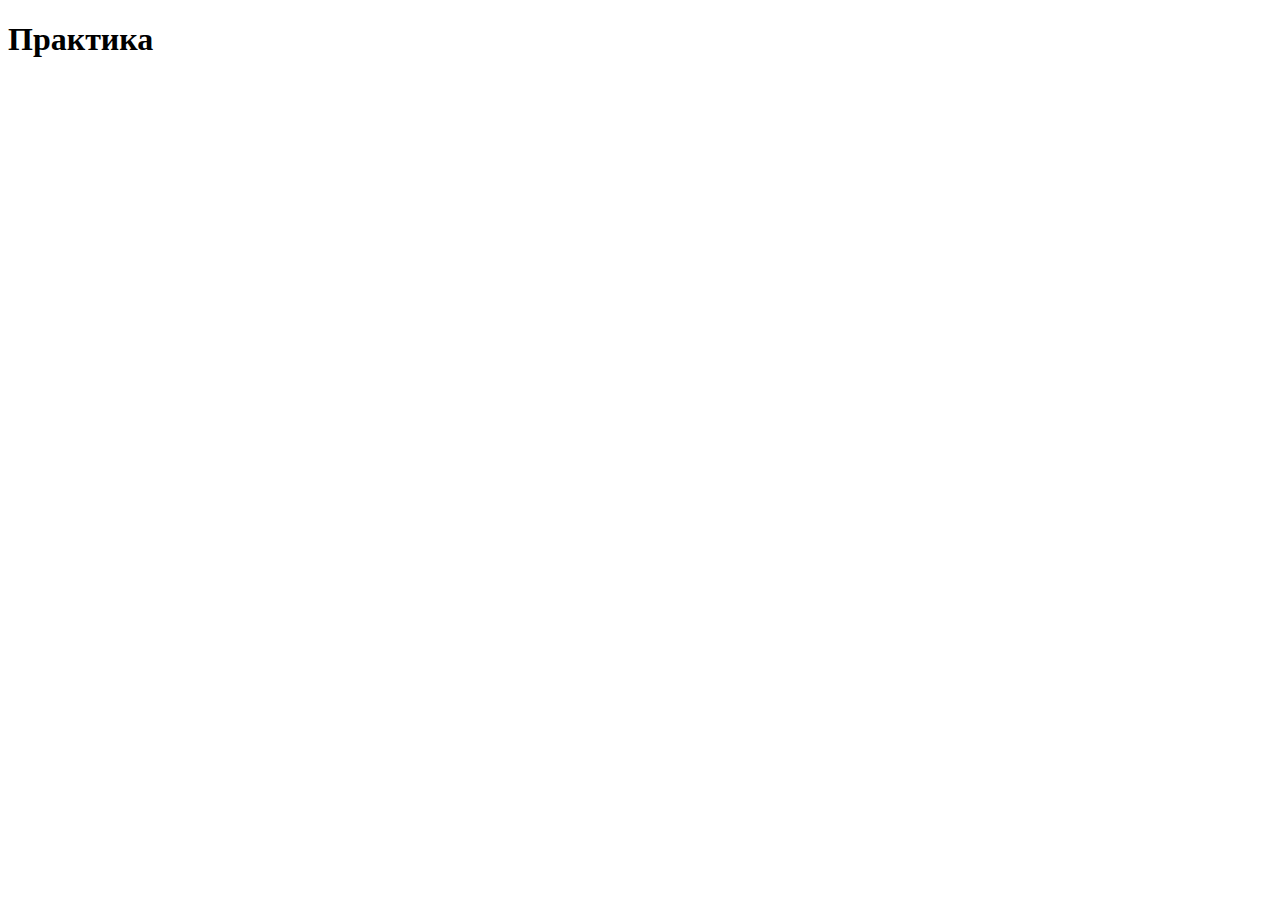
==== Index.html @ bfdd9f86 "first commit" ====
<!DOCTYPE html>
<html lang="en">
  <head>
    <meta charset="UTF-8" />
    <meta http-equiv="X-UA-Compatible" content="IE=edge" />
    <meta name="viewport" content="width=device-width, initial-scale=1.0" />
    <title>Практика</title>
    <link rel="stylesheet" href="styles/styles.css" />
  </head>
  <body>
    <h1>Практика</h1>

    <script src="js/script.js"></script>
  </body>
</html>
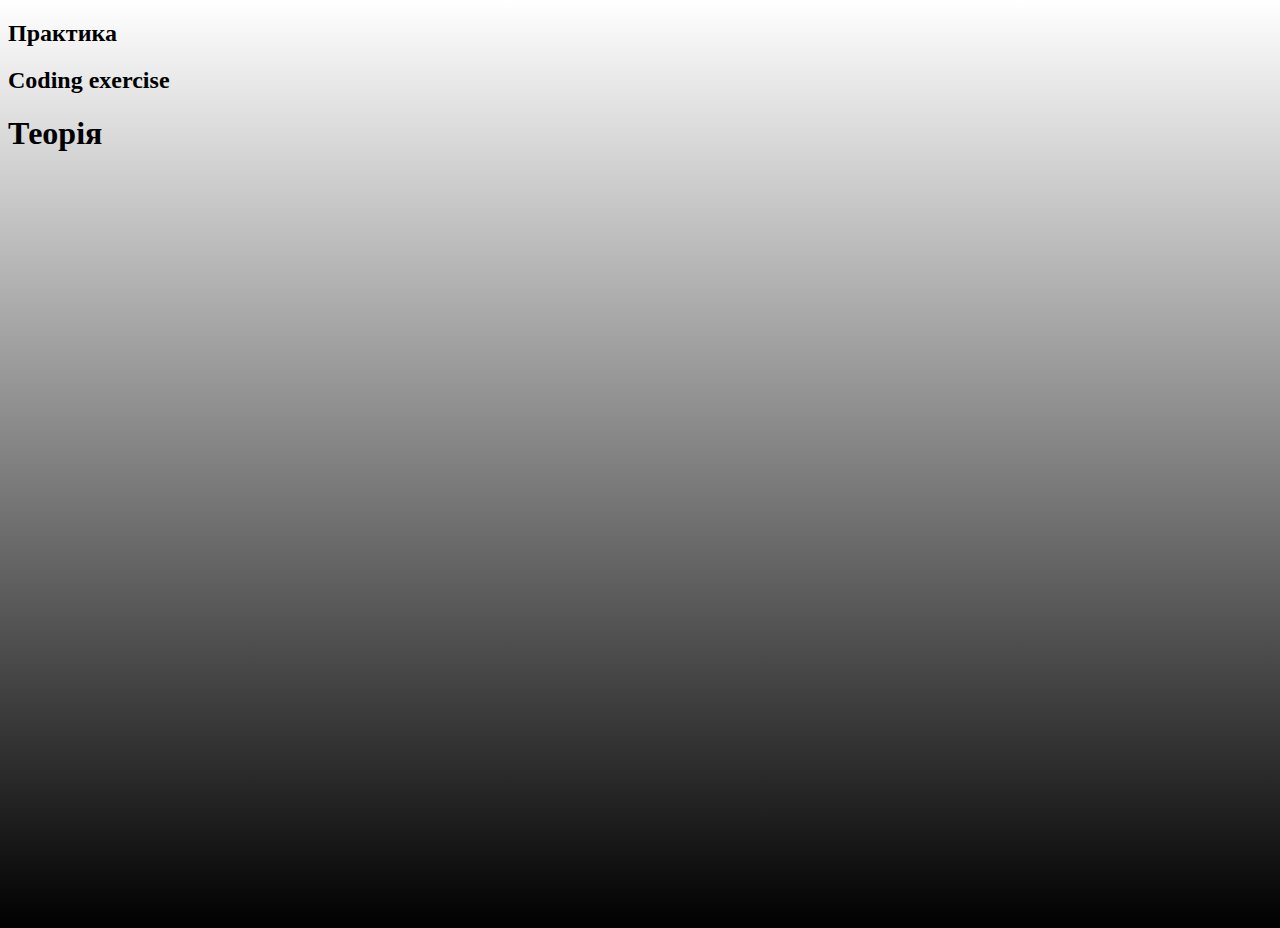
==== commit 9142ad5e: "Передача за посиланням і поверхневі копії" ====
--- a/Index.html
+++ b/Index.html
@@ -4,11 +4,13 @@
     <meta charset="UTF-8" />
     <meta http-equiv="X-UA-Compatible" content="IE=edge" />
     <meta name="viewport" content="width=device-width, initial-scale=1.0" />
-    <title>Практика</title>
+    <title>Теорія</title>
     <link rel="stylesheet" href="styles/styles.css" />
   </head>
   <body>
-    <h1>Практика</h1>
+    <h2><a href="practice.html">Практика</a></h2>
+    <h2><a href="exercise.html">Coding exercise</a></h2>
+    <h1><a href="Index.html">Теорія</a></h1>
 
     <script src="js/script.js"></script>
   </body>
--- a/styles/styles.css
+++ b/styles/styles.css
@@ -0,0 +1,9 @@
+body {
+  height: 100vh;
+  background: linear-gradient(white, grey, black);
+}
+
+a {
+  color: black;
+  text-decoration: none;
+}
